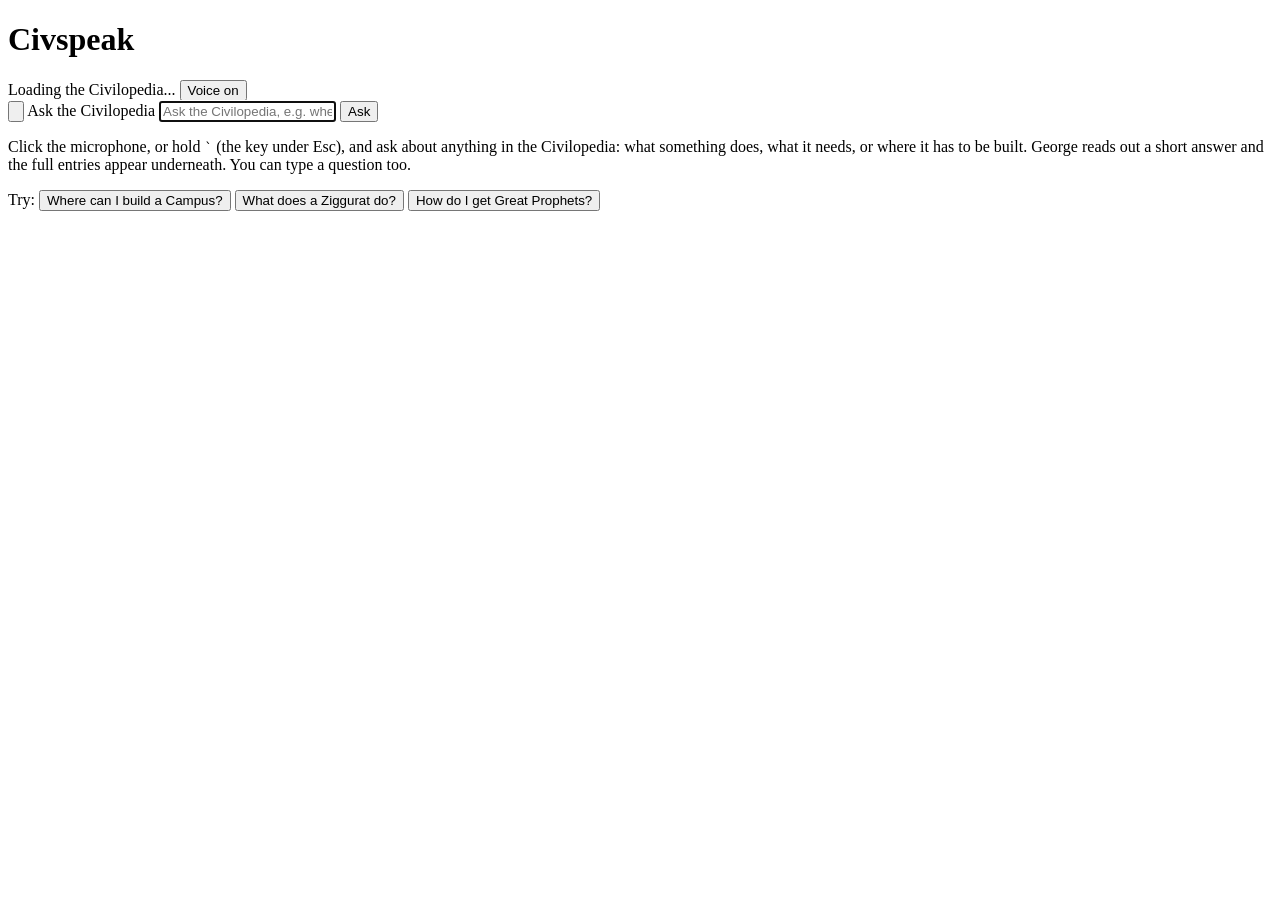
==== src/civspeak/web/index.html @ 4d851ef9 "George speaks the answer, and the mic button asks out loud Speech out: Kokoro (bm_george at 0.92, en" ====
<!doctype html>
<html lang="en">
<head>
  <meta charset="utf-8">
  <meta name="viewport" content="width=device-width, initial-scale=1">
  <title>Civspeak</title>
  <link rel="icon" href="/favicon.svg" type="image/svg+xml">
  <link rel="stylesheet" href="/style.css">
</head>
<body>
  <header class="top">
    <h1 class="brand"><span class="mark" aria-hidden="true"></span>Civspeak</h1>
    <div class="meta">
      <span id="source" class="chip">Loading the Civilopedia...</span>
      <span id="spend" class="chip" hidden></span>
      <button id="voice" type="button" class="chip toggle" aria-pressed="true">Voice on</button>
    </div>
  </header>

  <main>
    <form id="ask" class="ask" autocomplete="off">
      <button id="mic" type="button" class="mic" data-state="idle" aria-pressed="false" aria-label="Ask out loud"
              title="Ask out loud: click, or hold ` (the key under Esc)">
        <svg viewBox="0 0 24 24" aria-hidden="true">
          <rect x="9" y="3" width="6" height="11" rx="3"/>
          <path d="M5.5 11a6.5 6.5 0 0 0 13 0M12 17.5V21M8.5 21h7"/>
        </svg>
      </button>
      <label for="question" class="visually-hidden">Ask the Civilopedia</label>
      <input id="question" name="question" type="text" maxlength="500"
             placeholder="Ask the Civilopedia, e.g. where can I build a Campus?" autofocus>
      <button id="go" type="submit">Ask</button>
    </form>

    <section class="answer" aria-live="polite">
      <p id="status" class="status" hidden></p>
      <p id="speaking" class="speaking" hidden>
        <span class="bars" aria-hidden="true"><i></i><i></i><i></i><i></i></span>Speaking
        <button id="stop-speaking" type="button">Stop <kbd>Esc</kbd></button>
      </p>
      <p id="answer" class="answer-text" hidden></p>
      <p id="problem" class="problem" hidden></p>
    </section>

    <section id="entries" class="entries" aria-label="Civilopedia entries"></section>

    <section id="welcome" class="welcome">
      <p>Click the microphone, or hold <kbd>`</kbd> (the key under Esc), and ask about anything in the Civilopedia:
        what something does, what it needs, or where it has to be built. George reads out a short answer and the full
        entries appear underneath. You can type a question too.</p>
      <p class="tries">Try:
        <button type="button" class="try">Where can I build a Campus?</button>
        <button type="button" class="try">What does a Ziggurat do?</button>
        <button type="button" class="try">How do I get Great Prophets?</button>
      </p>
    </section>
  </main>

  <template id="card">
    <article class="card">
      <header>
        <div class="heading">
          <h2 class="title"></h2>
          <span class="where"></span>
        </div>
        <span class="used-tag" hidden>Used in the answer</span>
      </header>
      <dl class="facts"></dl>
      <div class="chapters"></div>
    </article>
  </template>

  <script src="/app.js"></script>
</body>
</html>
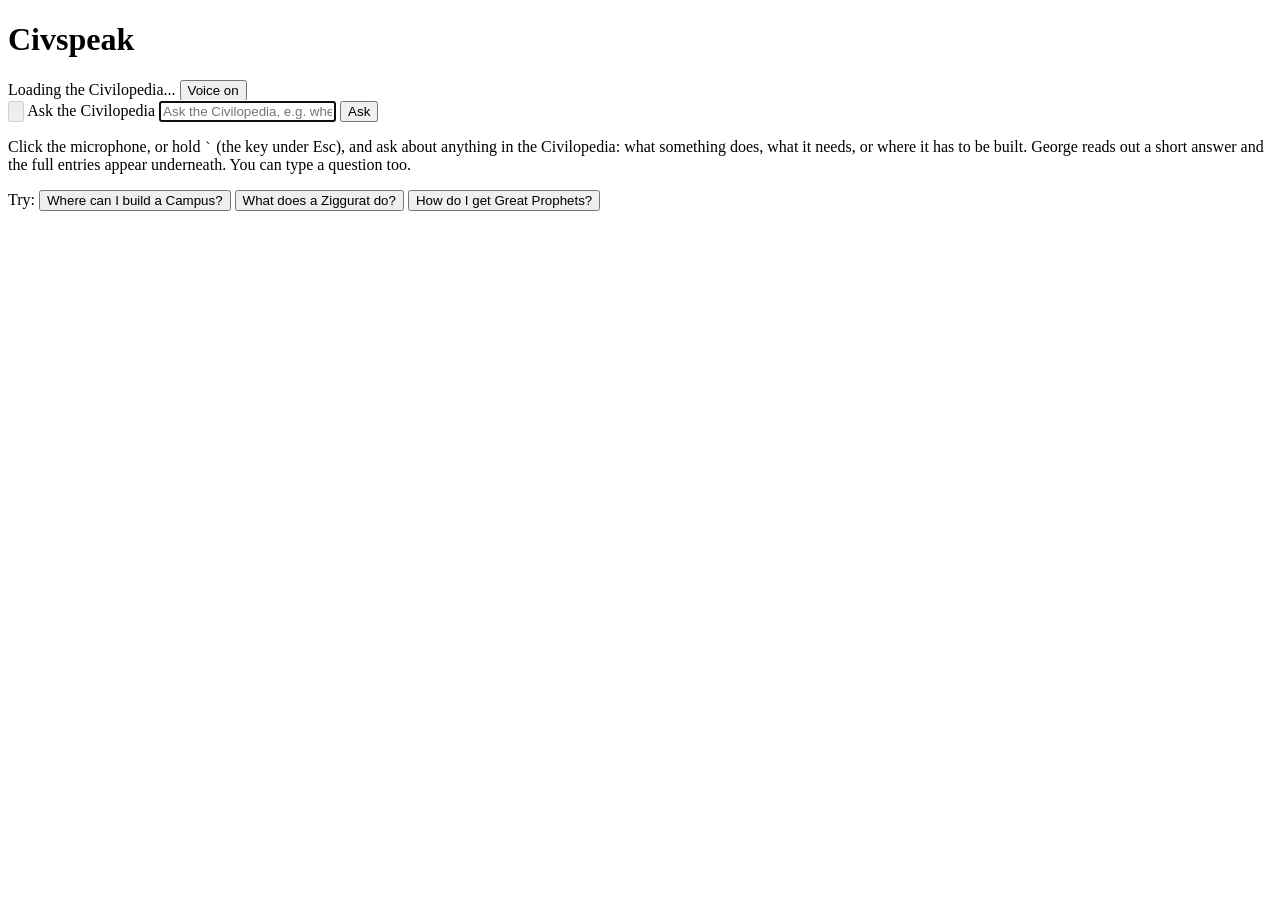
==== commit 4c50b628: "Native microphone and speakers: ` works with the app's window closed Step 3 of the Windows app plan." ====
--- a/src/civspeak/web/index.html
+++ b/src/civspeak/web/index.html
@@ -20,7 +20,7 @@
   <main>
     <form id="ask" class="ask" autocomplete="off">
       <button id="mic" type="button" class="mic" data-state="idle" aria-pressed="false" aria-label="Ask out loud"
-              title="Ask out loud: click, or hold ` (the key under Esc)">
+              title="Ask out loud: click, or hold ` (the key under Esc)" disabled>
         <svg viewBox="0 0 24 24" aria-hidden="true">
           <rect x="9" y="3" width="6" height="11" rx="3"/>
           <path d="M5.5 11a6.5 6.5 0 0 0 13 0M12 17.5V21M8.5 21h7"/>
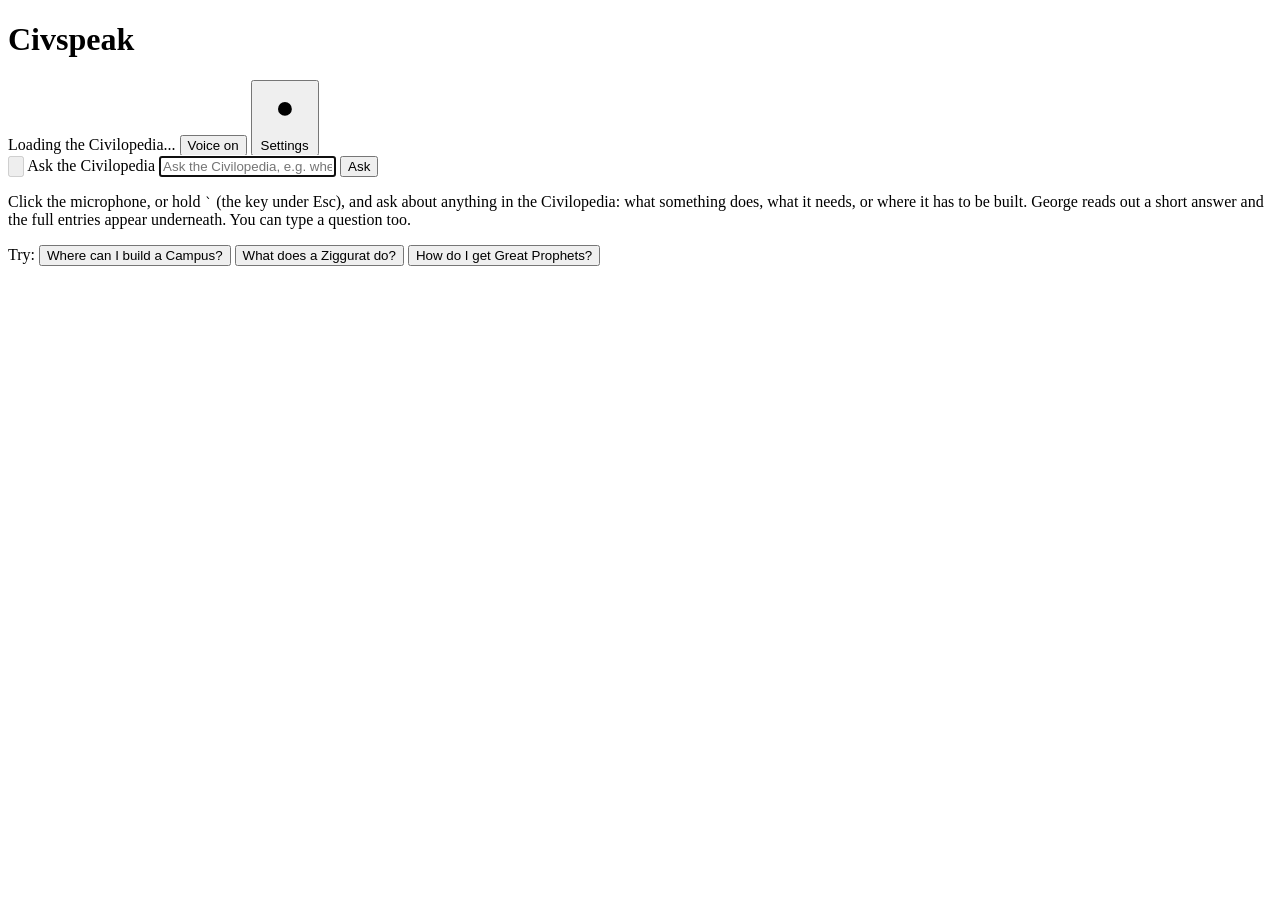
==== commit bedab626: "First-run and Settings screens: the Claude key, the game, the voice download, the monthly limit A Se" ====
--- a/src/civspeak/web/index.html
+++ b/src/civspeak/web/index.html
@@ -14,6 +14,10 @@
       <span id="source" class="chip">Loading the Civilopedia...</span>
       <span id="spend" class="chip" hidden></span>
       <button id="voice" type="button" class="chip toggle" aria-pressed="true">Voice on</button>
+      <button id="open-settings" type="button" class="chip toggle settings-chip">
+        <svg viewBox="0 0 24 24" aria-hidden="true"><circle cx="12" cy="12" r="3.2"/><path d="M12 2.8v2.6M12 18.6v2.6M21.2 12h-2.6M5.4 12H2.8M18.5 5.5l-1.8 1.8M7.3 16.7l-1.8 1.8M18.5 18.5l-1.8-1.8M7.3 7.3 5.5 5.5"/></svg>
+        Settings
+      </button>
     </div>
   </header>
 
@@ -56,6 +60,75 @@
     </section>
   </main>
 
+  <dialog id="settings" class="settings" aria-labelledby="settings-title">
+    <div class="settings-head">
+      <h2 id="settings-title">Settings</h2>
+      <button id="settings-close" type="button" class="icon-button" aria-label="Close">
+        <svg viewBox="0 0 24 24" aria-hidden="true"><path d="M6 6l12 12M18 6 6 18"/></svg>
+      </button>
+    </div>
+    <p id="settings-lead" class="lead" hidden>Three things and Civspeak is ready: your Claude key, your game, and George's voice.</p>
+
+    <section class="setting" id="set-key" aria-labelledby="key-title">
+      <h3 id="key-title"><span class="tick" aria-hidden="true"></span>Claude API key</h3>
+      <p id="key-state" class="state"></p>
+      <ol id="key-steps" class="steps">
+        <li>Open the <a id="console-link" href="https://console.anthropic.com/settings/keys" target="_blank" rel="noopener">Claude Console</a> and sign in, or sign up.</li>
+        <li>Under <strong>Billing</strong>, add a little credit: Civspeak pays for each answer from it.</li>
+        <li>Under <strong>API keys</strong>, create a key, copy it and paste it here.</li>
+      </ol>
+      <div class="row">
+        <label for="key-input" class="visually-hidden">Claude API key</label>
+        <input id="key-input" type="password" placeholder="sk-ant-..." autocomplete="off" spellcheck="false" autofocus>
+        <button id="key-save" type="button" class="primary">Check and save</button>
+      </div>
+      <p id="key-note" class="note" hidden></p>
+      <button id="key-remove" type="button" class="link" hidden>Remove the key from this PC</button>
+    </section>
+
+    <section class="setting" id="set-game" aria-labelledby="game-title">
+      <h3 id="game-title"><span class="tick" aria-hidden="true"></span>Civilization VI</h3>
+      <p id="game-state" class="state"></p>
+      <p id="game-language" class="note" hidden></p>
+      <div class="row" id="game-pick">
+        <button id="game-choose" type="button">Choose folder...</button>
+        <label for="game-input" class="visually-hidden">Civ VI folder</label>
+        <input id="game-input" type="text" placeholder="C:\...\steamapps\common\Sid Meier's Civilization VI" spellcheck="false">
+        <button id="game-save" type="button">Use this folder</button>
+      </div>
+      <p id="game-note" class="note" hidden></p>
+      <button id="game-auto" type="button" class="link" hidden>Find it by itself again</button>
+    </section>
+
+    <section class="setting" id="set-models" aria-labelledby="models-title" hidden>
+      <h3 id="models-title"><span class="tick" aria-hidden="true"></span>George's voice and speech recognition</h3>
+      <p id="models-state" class="state"></p>
+      <progress id="models-progress" max="1" value="0"></progress>
+      <button id="models-retry" type="button" hidden>Try again</button>
+    </section>
+
+    <section class="setting" id="set-cap" aria-labelledby="cap-title">
+      <h3 id="cap-title">Monthly spending limit</h3>
+      <div class="row">
+        <span class="money-input">
+          <span aria-hidden="true">$</span>
+          <label for="cap-input" class="visually-hidden">Monthly limit in dollars</label>
+          <input id="cap-input" type="number" min="0.5" max="1000" step="0.5" inputmode="decimal">
+        </span>
+        <span>a month</span>
+      </div>
+      <p id="cap-note" class="note"></p>
+    </section>
+
+    <section class="setting" id="set-login" hidden>
+      <label class="check"><input id="login-box" type="checkbox"> Start Civspeak when I log in to Windows</label>
+    </section>
+
+    <div class="settings-foot">
+      <button id="settings-done" type="button" class="primary">Done</button>
+    </div>
+  </dialog>
+
   <template id="card">
     <article class="card">
       <header>
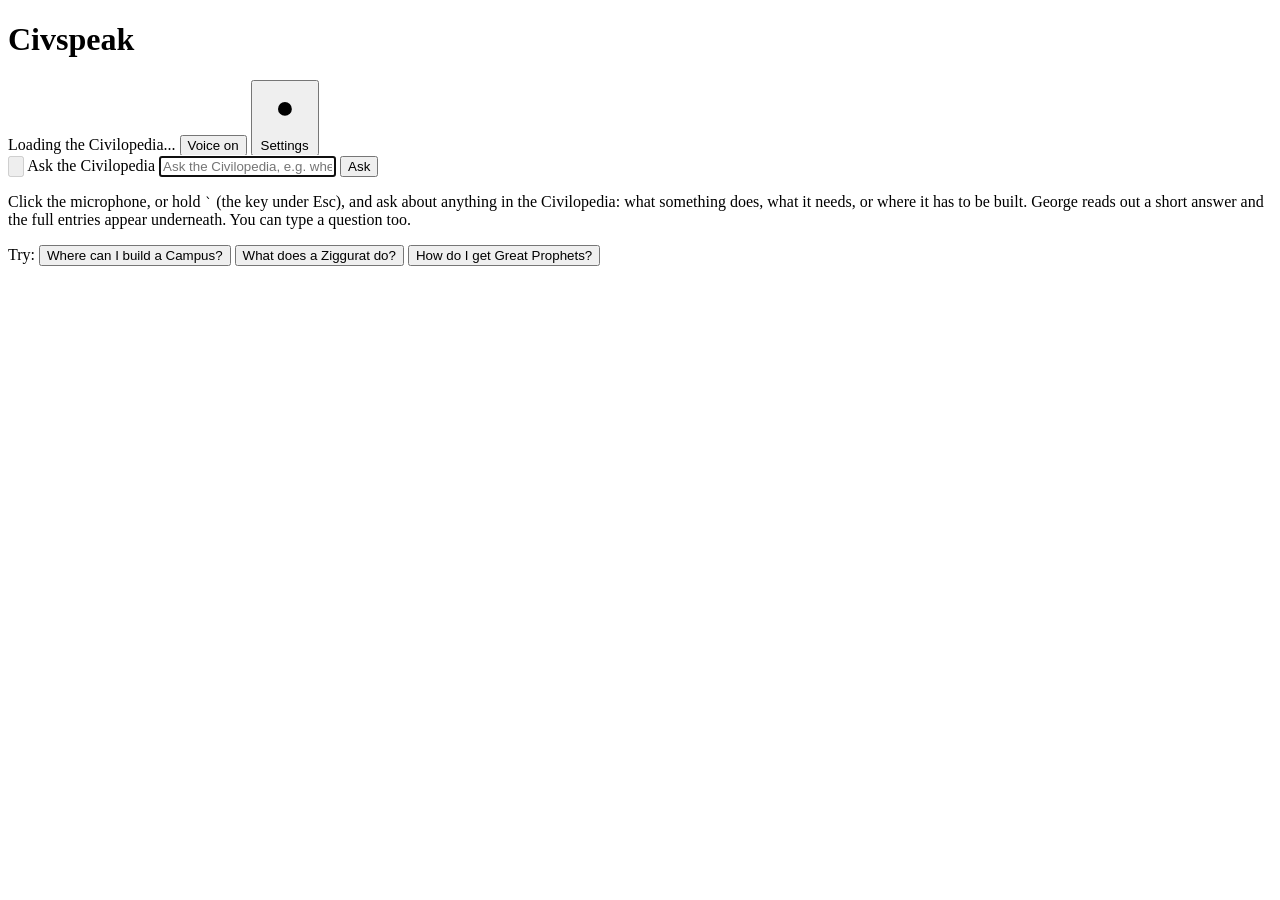
==== commit ccc2f163: "Auto-update: the packaged app finds a newer release once a day and installs it on request updates.py" ====
--- a/src/civspeak/web/index.html
+++ b/src/civspeak/web/index.html
@@ -107,6 +107,22 @@
       <button id="models-retry" type="button" hidden>Try again</button>
     </section>
 
+    <section class="setting" id="set-answers" aria-labelledby="answers-title">
+      <h3 id="answers-title">Answers</h3>
+      <fieldset class="choices" aria-labelledby="answers-title">
+        <label class="choice"><input type="radio" name="answers" value="quick">
+          <span><strong>Quick</strong> <span class="model">Claude Haiku 5.5</span>
+            <span class="about">Fastest and cheapest: well under a tenth of a cent an answer. Now and then it gets a detail wrong.</span></span></label>
+        <label class="choice"><input type="radio" name="answers" value="balanced">
+          <span><strong>Balanced</strong> <span class="model">Claude Sonnet 5.5</span>
+            <span class="about">Careful answers for about 1 cent each.</span></span></label>
+        <label class="choice"><input type="radio" name="answers" value="best">
+          <span><strong>Best</strong> <span class="model">Claude Opus 5.5</span>
+            <span class="about">The most careful answers, for about 2 cents each.</span></span></label>
+      </fieldset>
+      <p id="answers-note" class="note" hidden></p>
+    </section>
+
     <section class="setting" id="set-cap" aria-labelledby="cap-title">
       <h3 id="cap-title">Monthly spending limit</h3>
       <div class="row">
@@ -118,6 +134,15 @@
         <span>a month</span>
       </div>
       <p id="cap-note" class="note"></p>
+    </section>
+
+    <section class="setting" id="set-update" aria-labelledby="update-title" hidden>
+      <h3 id="update-title">Updates</h3>
+      <p id="update-state" class="state"></p>
+      <div class="row">
+        <button id="update-install" type="button" class="primary" hidden>Install and restart</button>
+        <button id="update-check" type="button" class="link">Check now</button>
+      </div>
     </section>
 
     <section class="setting" id="set-login" hidden>
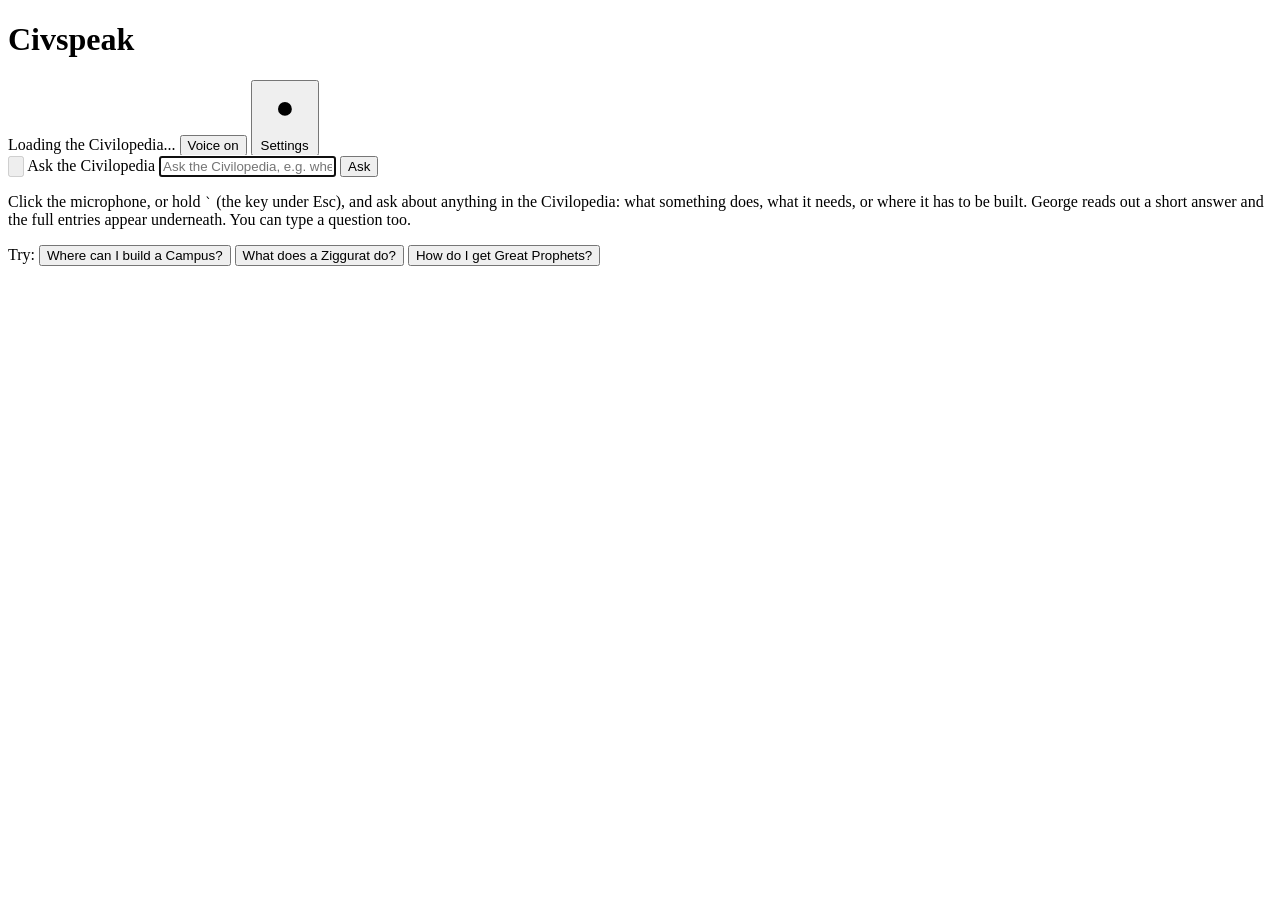
==== commit 232fb277: "A voice Civilopedia: README for players, GPL-3.0 licence, neutral answer wording The README is now a" ====
--- a/src/civspeak/web/index.html
+++ b/src/civspeak/web/index.html
@@ -111,13 +111,13 @@
       <h3 id="answers-title">Answers</h3>
       <fieldset class="choices" aria-labelledby="answers-title">
         <label class="choice"><input type="radio" name="answers" value="quick">
-          <span><strong>Quick</strong> <span class="model">Claude Haiku 5.5</span>
+          <span><strong>Quick</strong>
             <span class="about">Fastest and cheapest: well under a tenth of a cent an answer. Now and then it gets a detail wrong.</span></span></label>
         <label class="choice"><input type="radio" name="answers" value="balanced">
-          <span><strong>Balanced</strong> <span class="model">Claude Sonnet 5.5</span>
+          <span><strong>Balanced</strong>
             <span class="about">Careful answers for about 1 cent each.</span></span></label>
         <label class="choice"><input type="radio" name="answers" value="best">
-          <span><strong>Best</strong> <span class="model">Claude Opus 5.5</span>
+          <span><strong>Best</strong>
             <span class="about">The most careful answers, for about 2 cents each.</span></span></label>
       </fieldset>
       <p id="answers-note" class="note" hidden></p>
